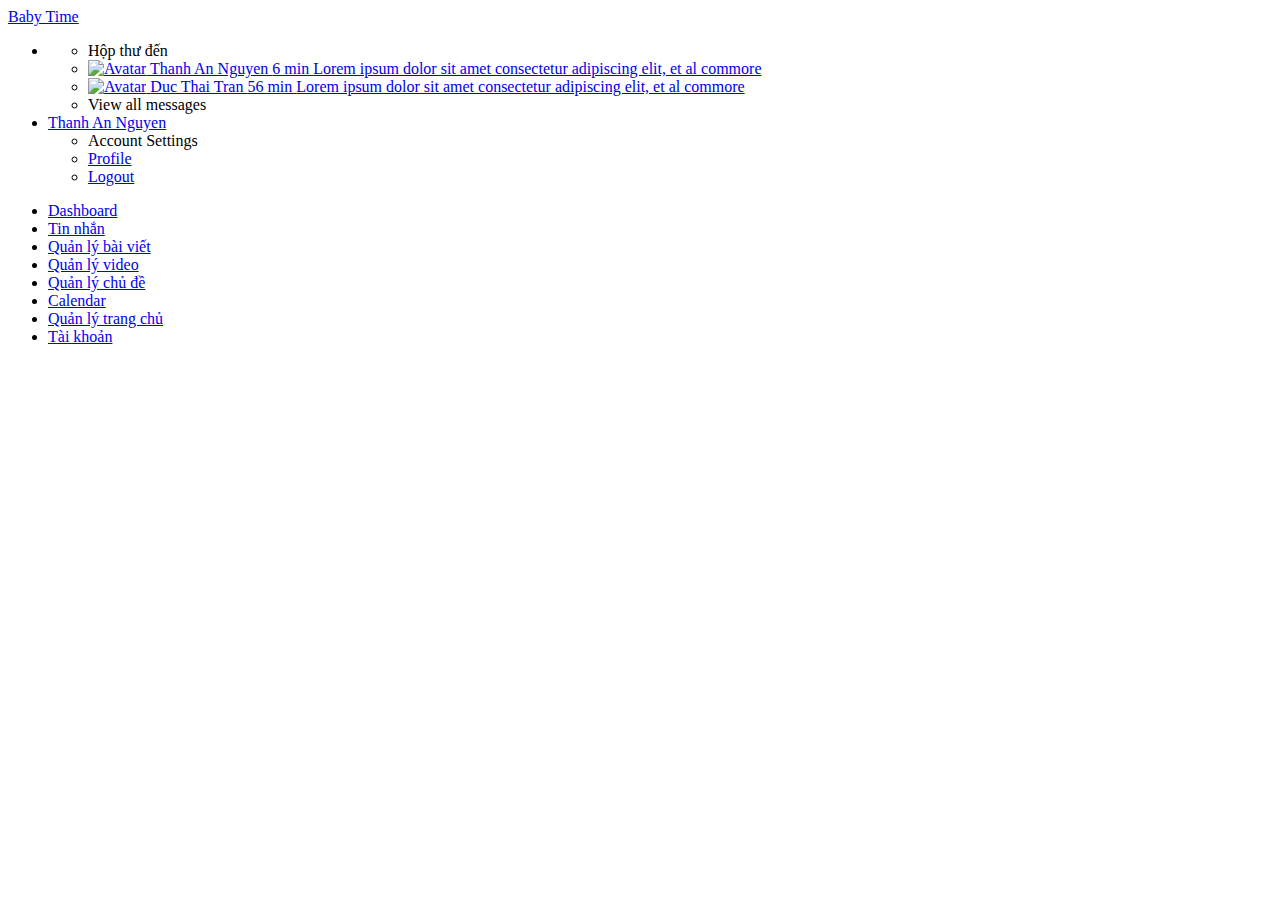
==== src/main/resources/templates/adhome.html @ 07139db3 "Initial commit" ====
<!DOCTYPE html>
<html xmlns:th="http://www.thymeleaf.org">
<!--th:replace="layout::site-head"-->
<head>
    <title>Admin Page</title>
    <head th:replace="layout::ad-site-header"/>
</head>

<body>
<!-- start: Header -->
<div class="navbar">
    <div class="navbar-inner">
        <div class="container-fluid">
            <a class="btn btn-navbar" data-toggle="collapse"
               data-target=".top-nav.nav-collapse,.sidebar-nav.nav-collapse">
                <span class="icon-bar"></span>
                <span class="icon-bar"></span>
                <span class="icon-bar"></span>
            </a>
            <a class="brand" href="/">Baby Time</a>

            <!-- start: Header Menu -->
            <div class="nav-no-collapse header-nav">
                <ul class="nav pull-right">

                    <!-- start: Message Dropdown -->
                    <li class="dropdown hidden-phone">
                        <a class="btn dropdown-toggle" data-toggle="dropdown" href="#">
                            <i class="halflings-icon white envelope"></i>
                        </a>
                        <ul class="dropdown-menu messages">
                            <li class="dropdown-menu-title">
                                <span>Hộp thư đến</span>
                                <a href="#refresh"><i class="icon-repeat"></i></a>
                            </li>
                            <li>
                                <a href="#">
                                    <span class="avatar"><img src="img/avatar.jpg" alt="Avatar"/></span>
                                    <span class="header">
											<span class="from">
										    	Thanh An Nguyen
										     </span>
											<span class="time">
										    	6 min
										    </span>
										</span>
                                    <span class="message">
                                            Lorem ipsum dolor sit amet consectetur adipiscing elit, et al commore
                                        </span>
                                </a>
                            </li>
                            <li>
                                <a href="#">
                                    <span class="avatar"><img src="img/avatar.jpg" alt="Avatar"/></span>
                                    <span class="header">
											<span class="from">
										    	Duc Thai Tran
										     </span>
											<span class="time">
										    	56 min
										    </span>
										</span>
                                    <span class="message">
                                            Lorem ipsum dolor sit amet consectetur adipiscing elit, et al commore
                                        </span>
                                </a>
                            </li>

                            <li>
                                <a class="dropdown-menu-sub-footer">View all messages</a>
                            </li>
                        </ul>
                    </li>
                    <!-- end: Message Dropdown -->
                    <!-- start: User Dropdown -->
                    <li class="dropdown">
                        <a class="btn dropdown-toggle" data-toggle="dropdown" href="#">
                            <i class="halflings-icon white user"></i> Thanh An Nguyen
                            <span class="caret"></span>
                        </a>
                        <ul class="dropdown-menu">
                            <li class="dropdown-menu-title">
                                <span>Account Settings</span>
                            </li>
                            <li><a href="#"><i class="halflings-icon user"></i> Profile</a></li>
                            <li><a href="login.html"><i class="halflings-icon off"></i> Logout</a></li>
                        </ul>
                    </li>
                    <!-- end: User Dropdown -->
                </ul>
            </div>
            <!-- end: Header Menu -->

        </div>
    </div>
</div>
<!-- start: Header -->

<div class="container-fluid-full" th:fragment="ad-home">
    <div class="row-fluid">
        <!-- start: Main Menu -->
        <div id="sidebar-left" class="span2">
            <div class="nav-collapse sidebar-nav">
                <ul class="nav nav-tabs nav-stacked main-menu">
                    <li>
                        <a href="admin"><i class="icon-dashboard"></i><span class="hidden-tablet"> Dashboard</span>
                        </a>
                    </li>
                    <li>
                        <a href="admin/tinnhan"><i class="icon-envelope"></i><span class="hidden-tablet"> Tin nhắn</span>
                        </a>
                    </li>

                    <li>
                        <a href="admin/listpost"><i class="icon-edit"></i><span class="hidden-tablet"> Quản lý bài viết</span>
                        </a>
                    </li>
                    <li>
                        <a href="admin/listvideo"><i class="icon-list-alt"></i><span
                                class="hidden-tablet"> Quản lý video</span>
                        </a>
                    </li>
                    <li>
                        <a href="admin/listtitle"><i class="icon-briefcase"></i><span
                                class="hidden-tablet"> Quản lý chủ đề</span>
                        </a>
                    </li>

                    <li>
                        <a href="admin/calendar"><i class="icon-calendar"></i><span class="hidden-tablet"> Calendar</span>
                        </a>
                    </li>
                    <li>
                        <a href="admin/managerhome"><i class="icon-folder-open"></i><span class="hidden-tablet"> Quản lý trang chủ</span>
                        </a>
                    </li>

                    <li>
                        <a href="admin/account"><i class="icon-lock"></i><span class="hidden-tablet"> Tài khoản</span>
                        </a>
                    </li>
                </ul>
            </div>
        </div>
        <!-- end: Main Menu -->
        <div id="content" class="span10" th:fragment="ad-content">


        </div><!--/.fluid-container-->
    </div><!--/#content.span10-->
</div><!--/fluid-row-->

        <div class="clearfix"></div>


        <footer th:replace="layout::ad-site-footer">

        </footer>
        <section th:replace="layout::ad-script-footer">

        </section>
</body>
</html>
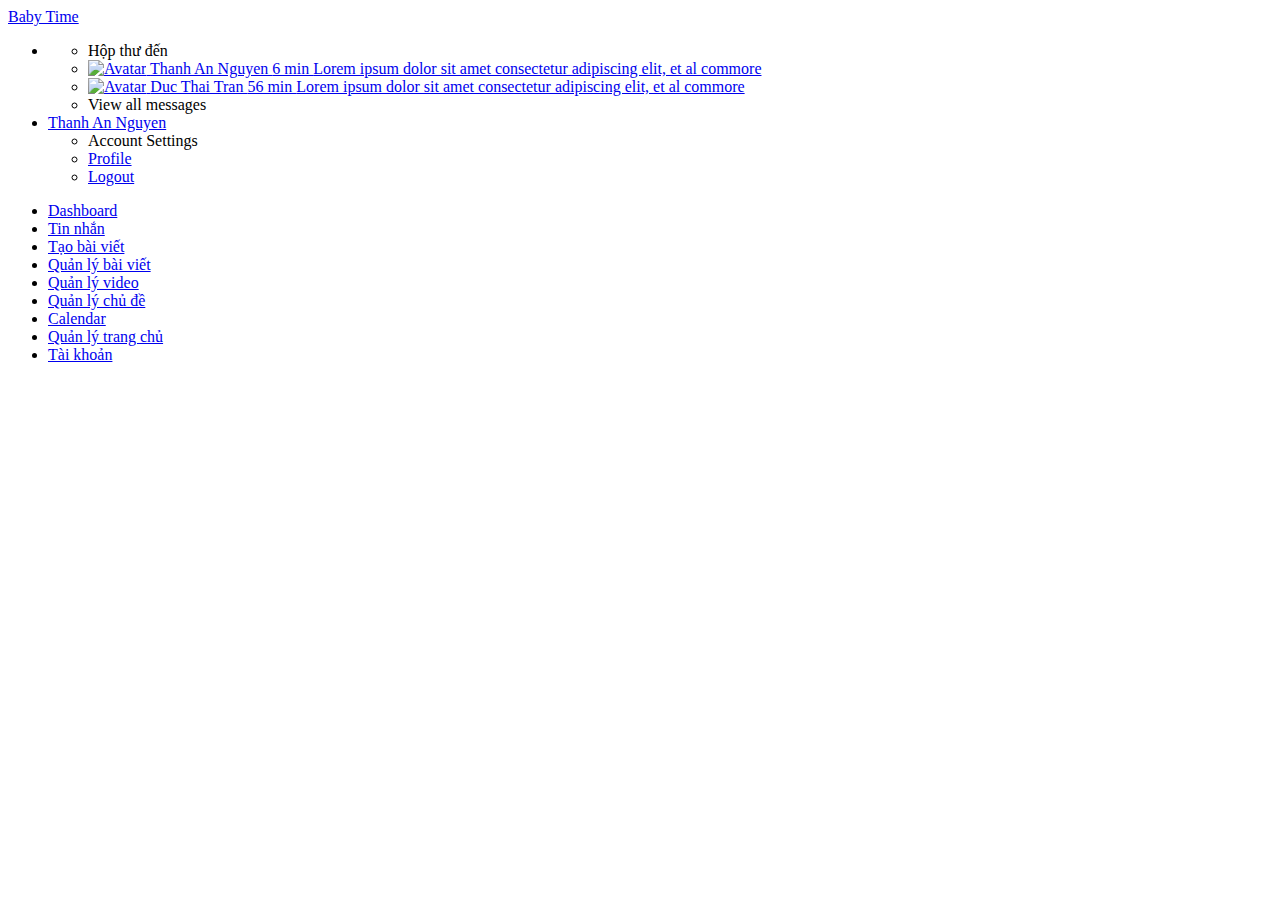
==== commit e228db5b: "by Thanh An" ====
--- a/src/main/resources/templates/adhome.html
+++ b/src/main/resources/templates/adhome.html
@@ -96,57 +96,57 @@
 </div>
 <!-- start: Header -->
 
-<div class="container-fluid-full" th:fragment="ad-home">
-    <div class="row-fluid">
+<div class="container-fluid-full" >
+    <div class="row-fluid" th:fragment="ad-menu">
         <!-- start: Main Menu -->
-        <div id="sidebar-left" class="span2">
+        <div id="sidebar-left" class="span2" >
             <div class="nav-collapse sidebar-nav">
                 <ul class="nav nav-tabs nav-stacked main-menu">
                     <li>
-                        <a href="admin"><i class="icon-dashboard"></i><span class="hidden-tablet"> Dashboard</span>
+                        <a href="/admin/index"><i class="icon-dashboard"></i><span class="hidden-tablet"> Dashboard</span>
                         </a>
                     </li>
                     <li>
-                        <a href="admin/tinnhan"><i class="icon-envelope"></i><span class="hidden-tablet"> Tin nhắn</span>
+                        <a href="/admin/tinnhan"><i class="icon-envelope"></i><span class="hidden-tablet"> Tin nhắn</span>
                         </a>
                     </li>
 
                     <li>
-                        <a href="admin/listpost"><i class="icon-edit"></i><span class="hidden-tablet"> Quản lý bài viết</span>
+                        <a href="/admin/createpost" ><i class="icon-edit"></i><span class="hidden-tablet"> Tạo bài viết</span>
                         </a>
                     </li>
                     <li>
-                        <a href="admin/listvideo"><i class="icon-list-alt"></i><span
+                        <a href="/admin/listpost" ><i class="icon-edit"></i><span class="hidden-tablet"> Quản lý bài viết</span>
+                        </a>
+                    </li>
+                    <li>
+                        <a href="/admin/listvideo"><i class="icon-list-alt"></i><span
                                 class="hidden-tablet"> Quản lý video</span>
                         </a>
                     </li>
                     <li>
-                        <a href="admin/listtitle"><i class="icon-briefcase"></i><span
+                        <a href="/admin/listtitle"><i class="icon-briefcase"></i><span
                                 class="hidden-tablet"> Quản lý chủ đề</span>
                         </a>
                     </li>
 
                     <li>
-                        <a href="admin/calendar"><i class="icon-calendar"></i><span class="hidden-tablet"> Calendar</span>
+                        <a href="/admin/calendar"><i class="icon-calendar"></i><span class="hidden-tablet"> Calendar</span>
                         </a>
                     </li>
                     <li>
-                        <a href="admin/managerhome"><i class="icon-folder-open"></i><span class="hidden-tablet"> Quản lý trang chủ</span>
+                        <a href="/admin/managerhome"><i class="icon-folder-open"></i><span class="hidden-tablet"> Quản lý trang chủ</span>
                         </a>
                     </li>
 
                     <li>
-                        <a href="admin/account"><i class="icon-lock"></i><span class="hidden-tablet"> Tài khoản</span>
+                        <a href="/admin/account"><i class="icon-lock"></i><span class="hidden-tablet"> Tài khoản</span>
                         </a>
                     </li>
                 </ul>
             </div>
         </div>
-        <!-- end: Main Menu -->
-        <div id="content" class="span10" th:fragment="ad-content">
 
-
-        </div><!--/.fluid-container-->
     </div><!--/#content.span10-->
 </div><!--/fluid-row-->
 
